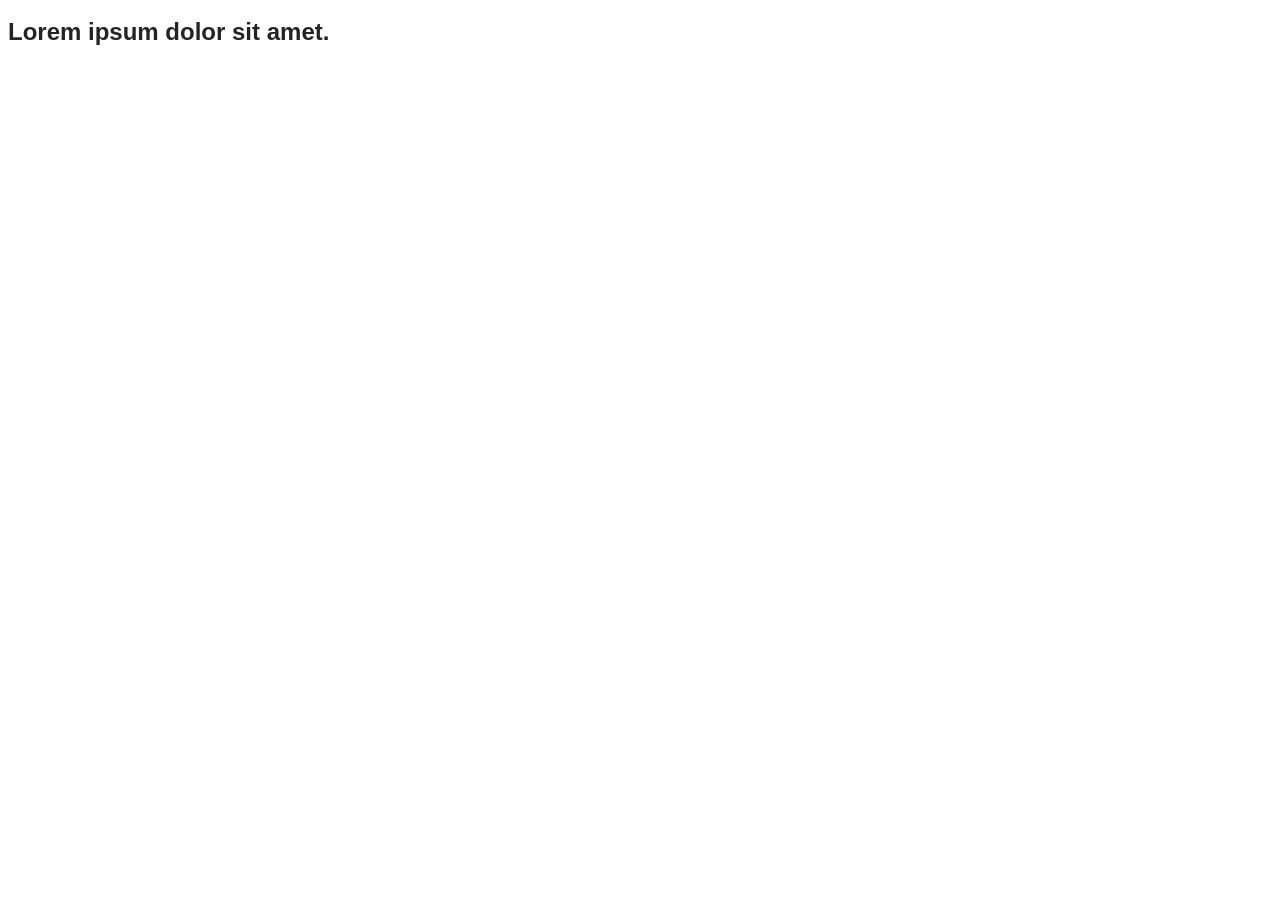
==== src/index.html @ 094b1a50 "Initial commit" ====
<!DOCTYPE html>
<html lang="en">
  <head>
    <meta charset="UTF-8" />
    <link rel="icon" type="image/svg+xml" href="/favicon.svg" />
    <meta name="viewport" content="width=device-width, initial-scale=1.0" />
    <title>Vanilla App Template</title>
    <link rel="stylesheet" href="./css/styles.css" />
  </head>
  <body>
    <load ="partials/header.html" />

    <section>
      <h1>Lorem ipsum dolor sit amet.</h1>
      <!-- Path to images as from index.html file -->
      <img src="./img/javascript.svg" alt="" />
    </section>

    <!-- Loads the specified .html file -->
    <load ="partials/vite-promo.html" />

    <script type="module" src="/main.js"></script>
  </body>
</html>
---- src/css/styles.css ----
/**
  |============================
  | include css partials with
  | default @import url()
  |============================
*/
@import url('./reset.css');
@import url('./vite-promo.css');
@import url('./header.css');

:root {
  font-family: Inter, Avenir, Helvetica, Arial, sans-serif;
  font-size: 16px;
  line-height: 24px;
  font-weight: 400;

  color: #242424;
  background-color: rgba(255, 255, 255, 0.87);

  font-synthesis: none;
  text-rendering: optimizeLegibility;
  -webkit-font-smoothing: antialiased;
  -moz-osx-font-smoothing: grayscale;
  -webkit-text-size-adjust: 100%;
}
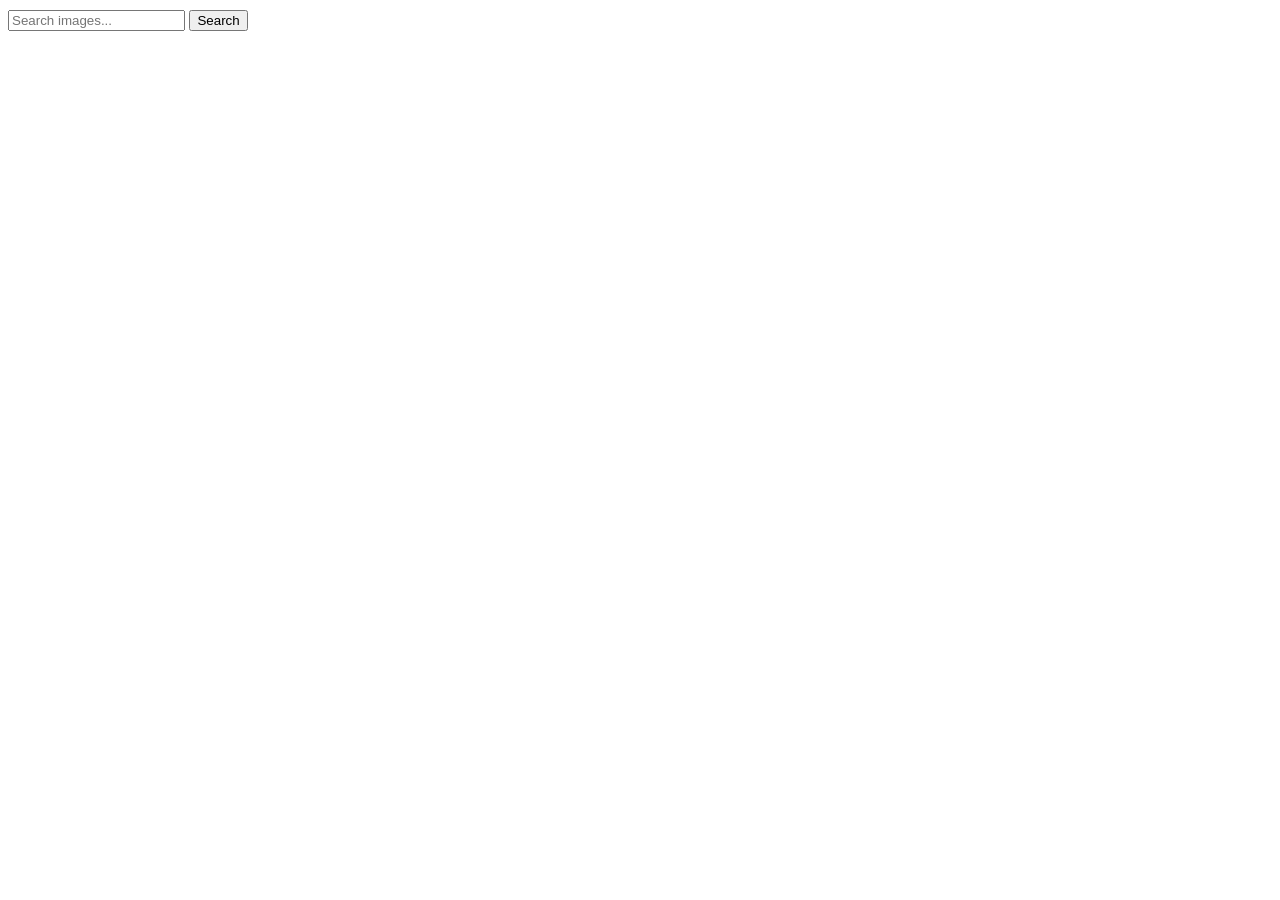
==== commit 6a39e257: "removed template" ====
--- a/src/index.html
+++ b/src/index.html
@@ -4,21 +4,19 @@
     <meta charset="UTF-8" />
     <link rel="icon" type="image/svg+xml" href="/favicon.svg" />
     <meta name="viewport" content="width=device-width, initial-scale=1.0" />
-    <title>Vanilla App Template</title>
+    <title>Cat App</title>
     <link rel="stylesheet" href="./css/styles.css" />
   </head>
   <body>
-    <load ="partials/header.html" />
-
-    <section>
-      <h1>Lorem ipsum dolor sit amet.</h1>
-      <!-- Path to images as from index.html file -->
-      <img src="./img/javascript.svg" alt="" />
-    </section>
-
-    <!-- Loads the specified .html file -->
-    <load ="partials/vite-promo.html" />
-
+    <form class="search-form" id="search-form">
+      <input
+        type="text"
+        name="searchQuery"
+        autocomplete="off"
+        placeholder="Search images..."
+      />
+      <button type="submit">Search</button>
+    </form>
     <script type="module" src="/main.js"></script>
   </body>
 </html>
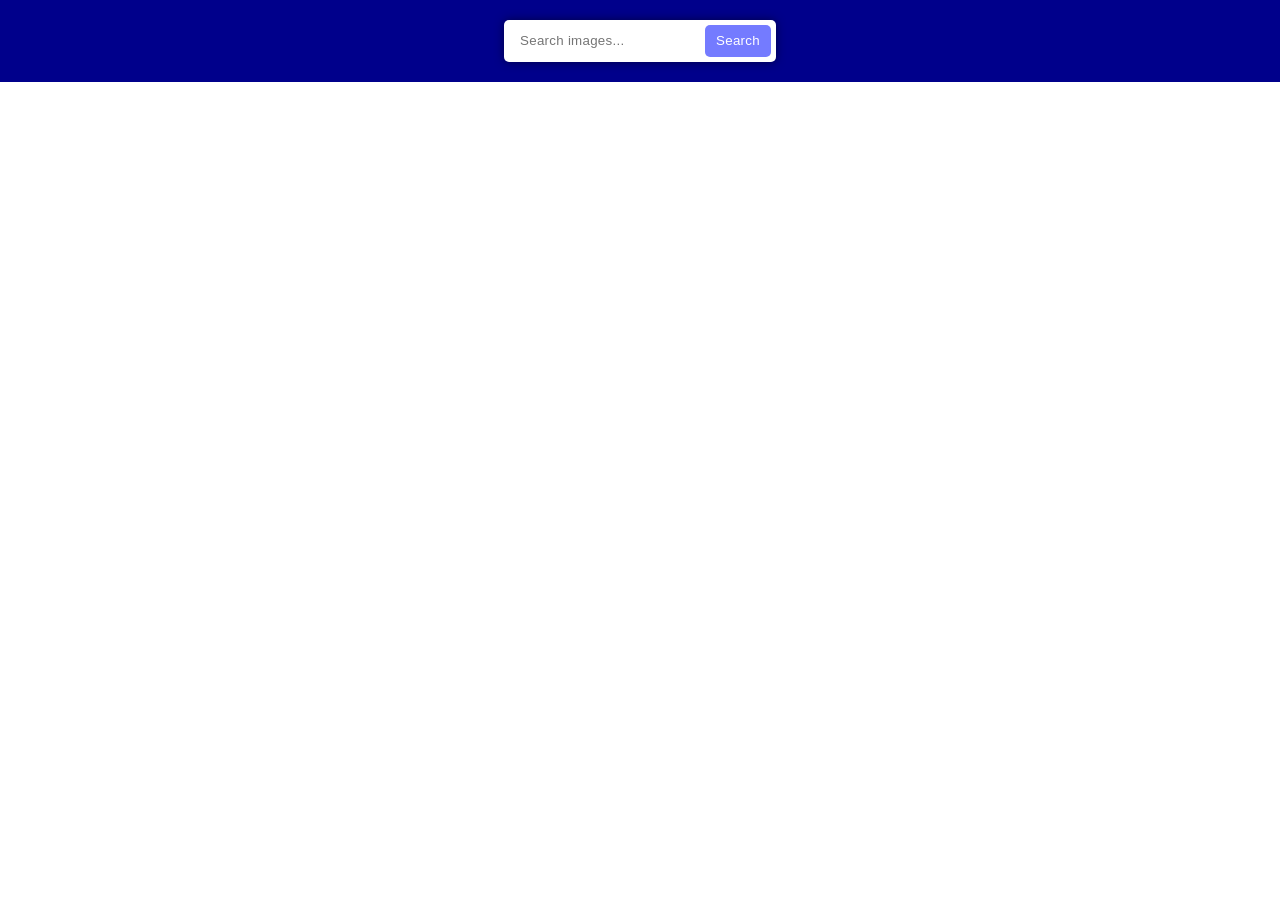
==== commit 9726a356: "added form" ====
--- a/src/index.html
+++ b/src/index.html
@@ -8,15 +8,17 @@
     <link rel="stylesheet" href="./css/styles.css" />
   </head>
   <body>
-    <form class="search-form" id="search-form">
-      <input
-        type="text"
-        name="searchQuery"
-        autocomplete="off"
-        placeholder="Search images..."
-      />
-      <button type="submit">Search</button>
-    </form>
+    <header class="header">
+      <form class="search-form" id="search-form">
+        <input
+          type="text"
+          name="searchQuery"
+          autocomplete="off"
+          placeholder="Search images..."
+        />
+        <button type="submit">Search</button>
+      </form>
+    </header>
     <script type="module" src="/main.js"></script>
   </body>
 </html>
--- a/src/css/styles.css
+++ b/src/css/styles.css
@@ -4,22 +4,6 @@
   | default @import url()
   |============================
 */
-@import url('./reset.css');
-@import url('./vite-promo.css');
+@import url('./global.css');
 @import url('./header.css');
-
-:root {
-  font-family: Inter, Avenir, Helvetica, Arial, sans-serif;
-  font-size: 16px;
-  line-height: 24px;
-  font-weight: 400;
-
-  color: #242424;
-  background-color: rgba(255, 255, 255, 0.87);
-
-  font-synthesis: none;
-  text-rendering: optimizeLegibility;
-  -webkit-font-smoothing: antialiased;
-  -moz-osx-font-smoothing: grayscale;
-  -webkit-text-size-adjust: 100%;
-}
+@import url('./search-form.css');
